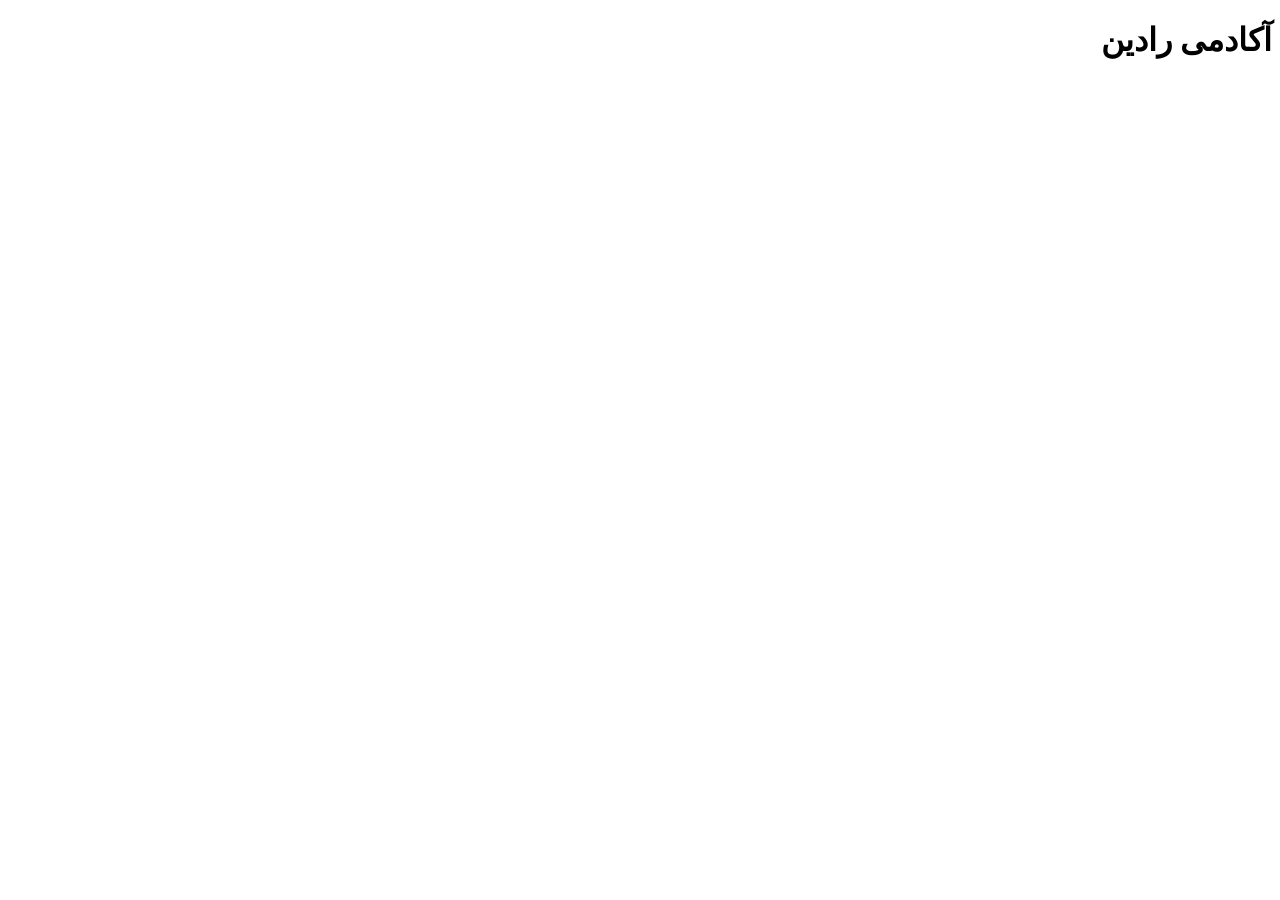
==== index.html @ 112820b9 "first commit" ====
<!doctype html>
<html lang="fa" dir="rtl">
  <head>
    <meta charset="UTF-8" />
    <meta name="viewport" content="width=device-width, initial-scale=1.0" />
    <title>خانه</title>
  </head>
  <body>
    <h1>آکادمی رادین</h1>
  </body>
</html>
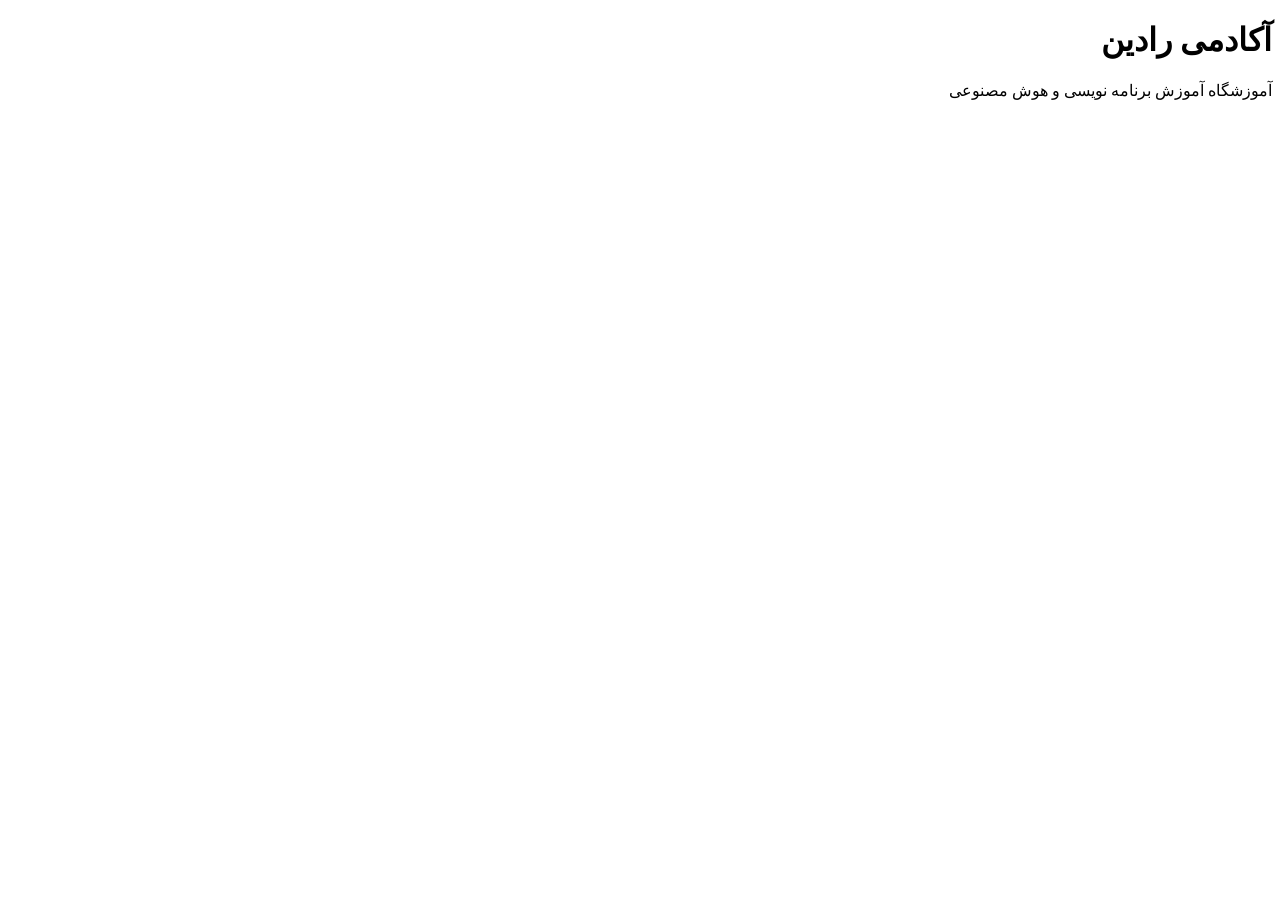
==== commit 1fd77693: "add paragraph" ====
--- a/index.html
+++ b/index.html
@@ -7,5 +7,6 @@
   </head>
   <body>
     <h1>آکادمی رادین</h1>
+    <p>آموزشگاه آموزش برنامه نویسی و هوش مصنوعی</p>
   </body>
 </html>
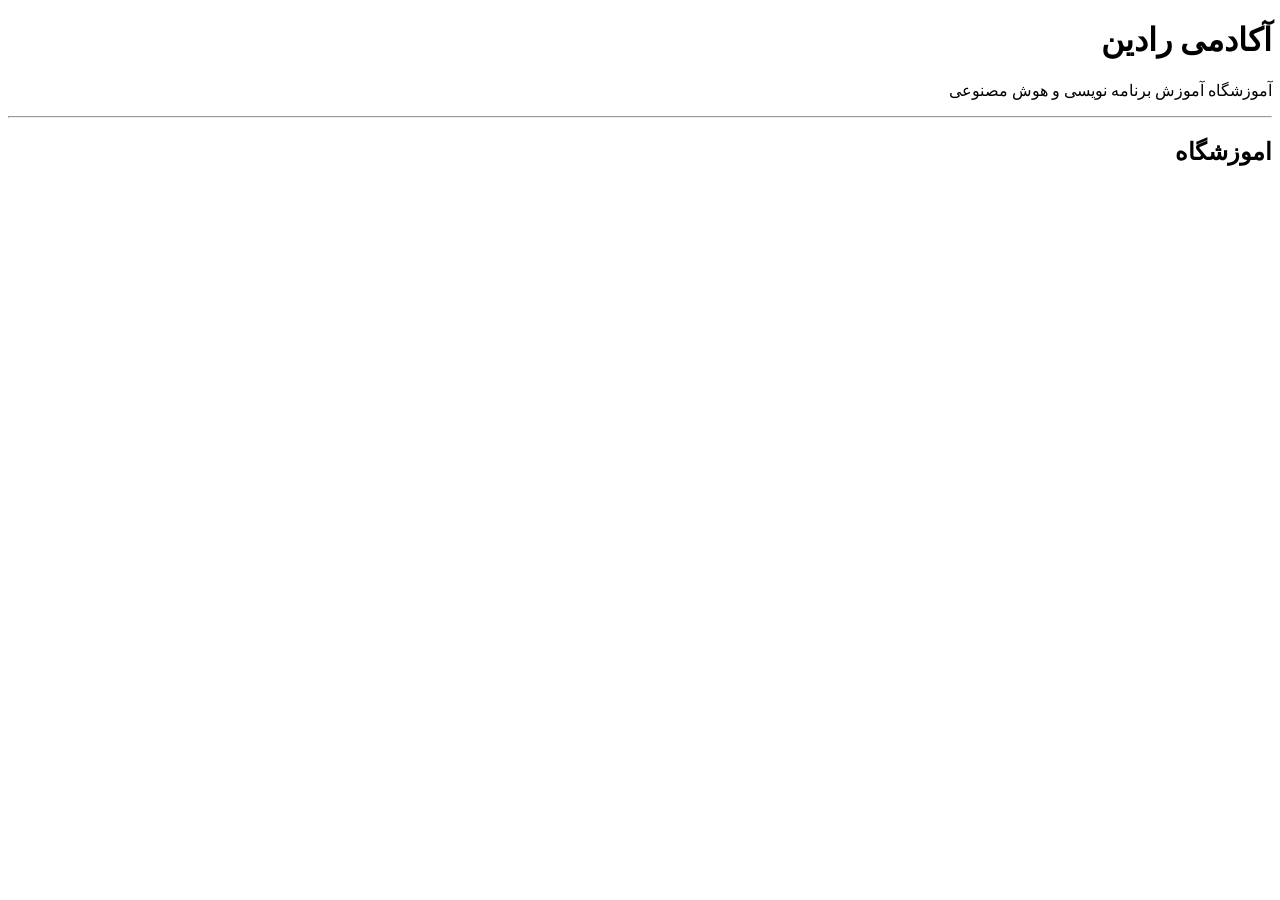
==== commit 56ab3798: "add text" ====
--- a/index.html
+++ b/index.html
@@ -8,5 +8,7 @@
   <body>
     <h1>آکادمی رادین</h1>
     <p>آموزشگاه آموزش برنامه نویسی و هوش مصنوعی</p>
+    <hr>
+    <h2>اموزشگاه</h2>
   </body>
 </html>
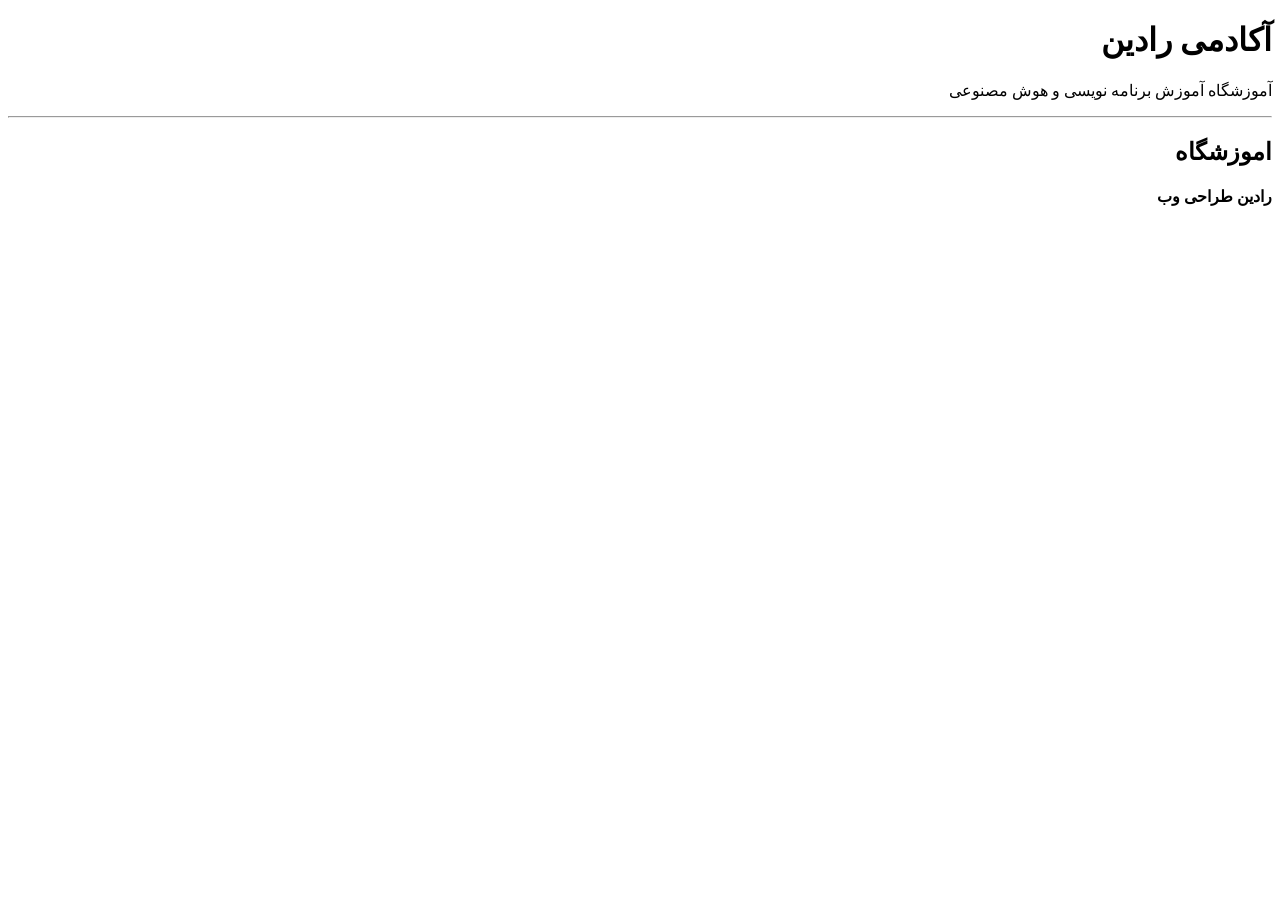
==== commit 7decccaf: "text" ====
--- a/index.html
+++ b/index.html
@@ -10,5 +10,6 @@
     <p>آموزشگاه آموزش برنامه نویسی و هوش مصنوعی</p>
     <hr>
     <h2>اموزشگاه</h2>
+    <h4>رادین طراحی وب</h4>
   </body>
 </html>
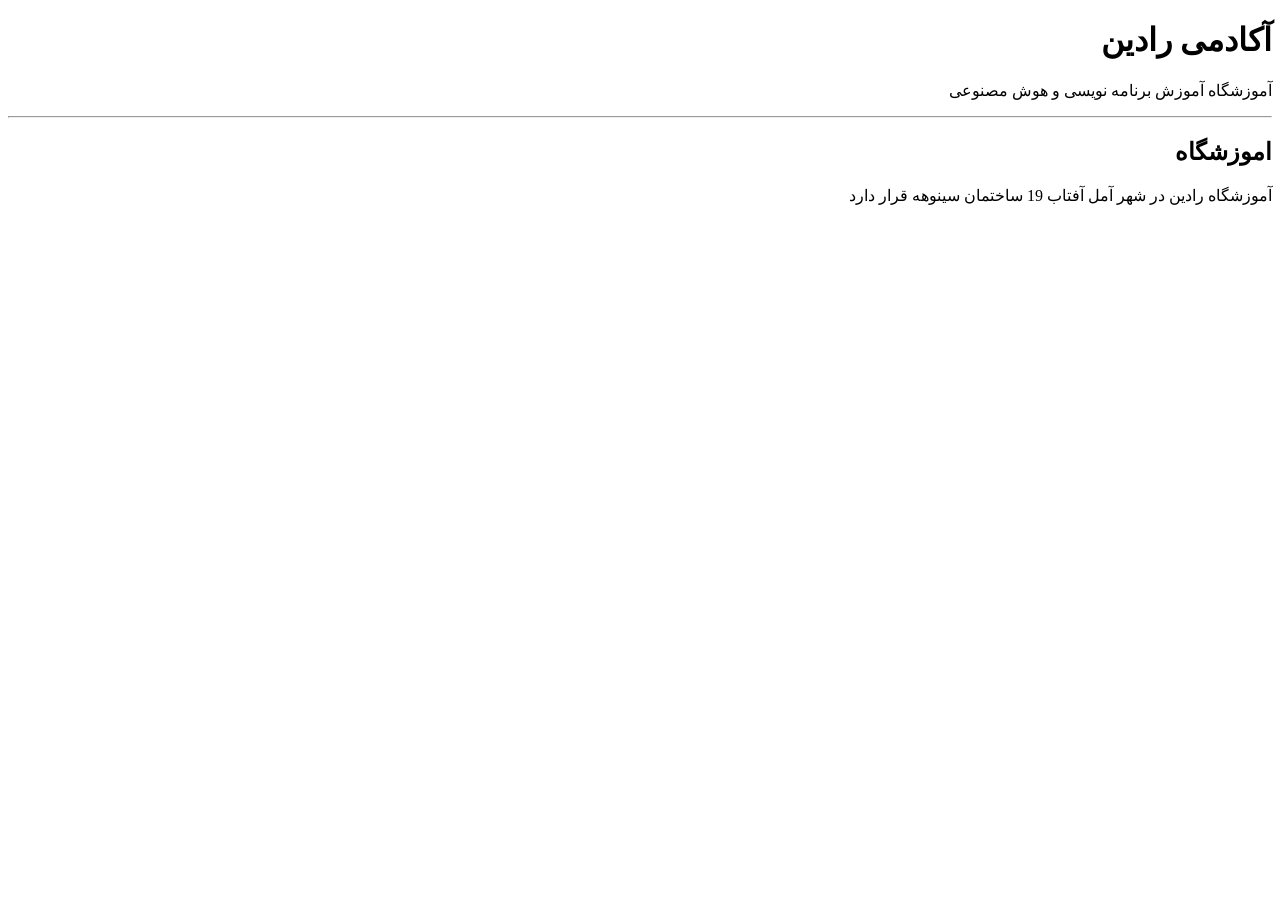
==== commit e57e532f: "add text for radin address" ====
--- a/index.html
+++ b/index.html
@@ -8,8 +8,8 @@
   <body>
     <h1>آکادمی رادین</h1>
     <p>آموزشگاه آموزش برنامه نویسی و هوش مصنوعی</p>
-    <hr>
+    <hr />
     <h2>اموزشگاه</h2>
-    <h4>رادین طراحی وب</h4>
+    <p>آموزشگاه رادین در شهر آمل آفتاب 19 ساختمان سینوهه قرار دارد</p>
   </body>
 </html>
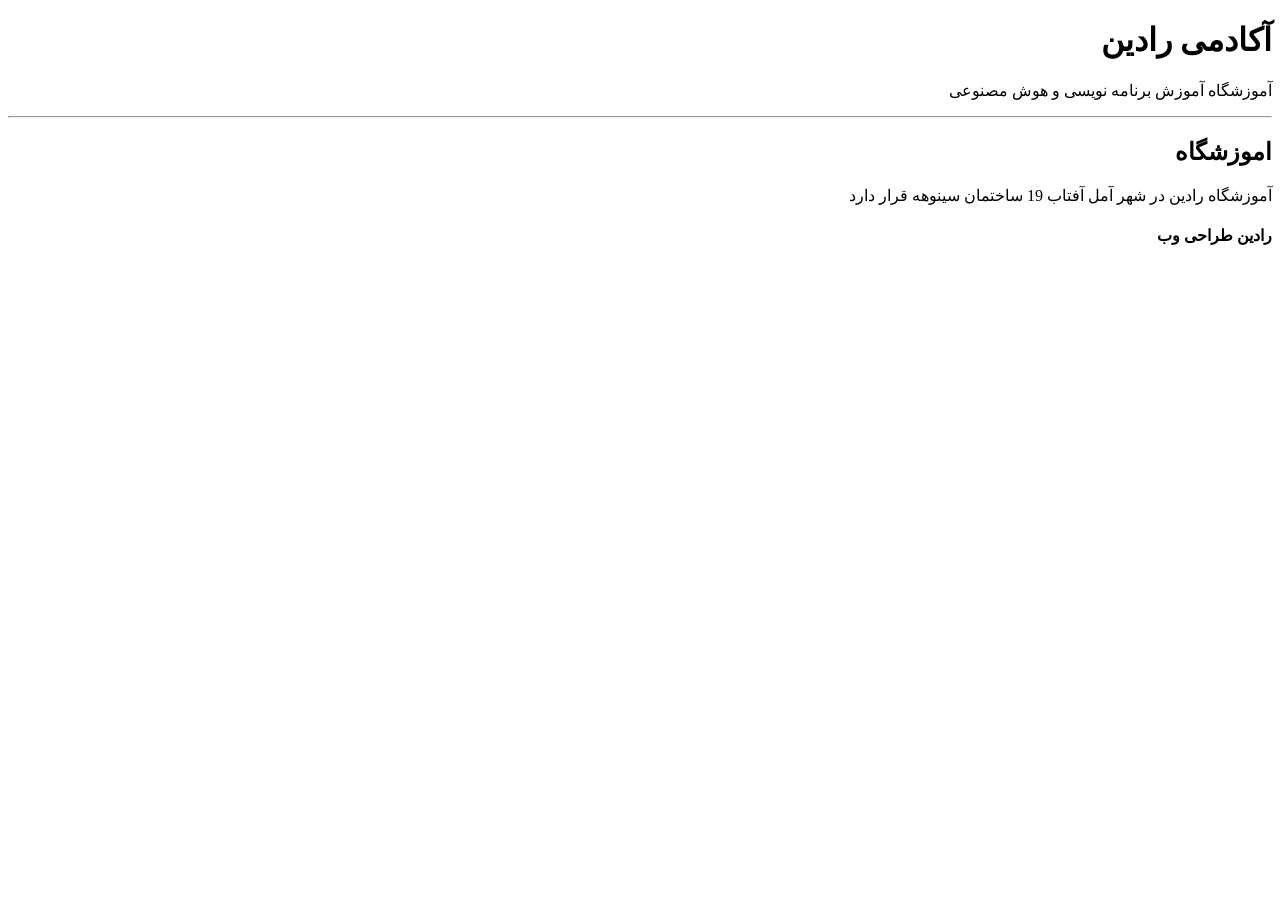
==== commit 8e8f0639: "add text for radin address" ====
--- a/index.html
+++ b/index.html
@@ -11,5 +11,6 @@
     <hr />
     <h2>اموزشگاه</h2>
     <p>آموزشگاه رادین در شهر آمل آفتاب 19 ساختمان سینوهه قرار دارد</p>
+    <h4>رادین طراحی وب</h4>
   </body>
 </html>
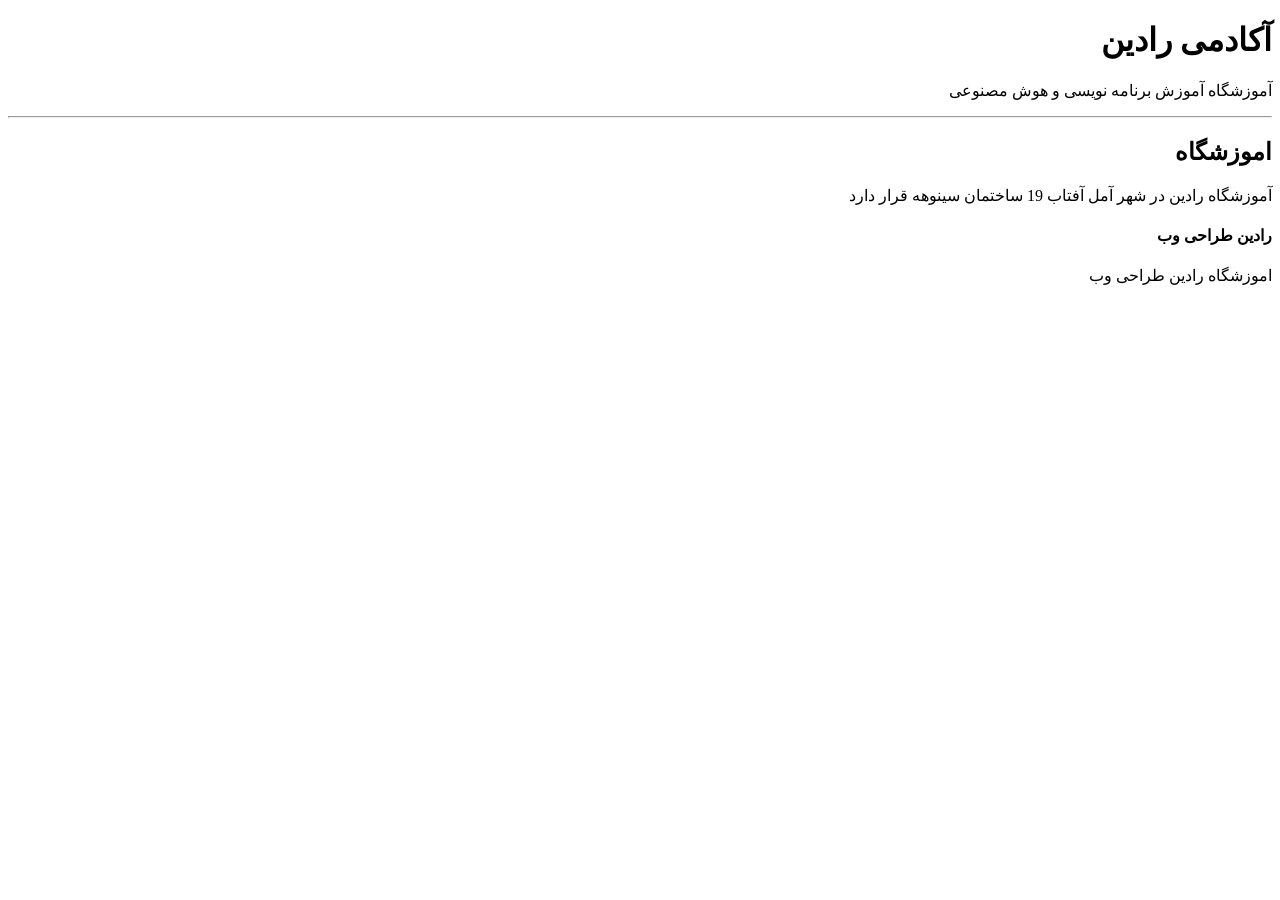
==== commit 7c3ffdd9: "text2" ====
--- a/index.html
+++ b/index.html
@@ -12,5 +12,6 @@
     <h2>اموزشگاه</h2>
     <p>آموزشگاه رادین در شهر آمل آفتاب 19 ساختمان سینوهه قرار دارد</p>
     <h4>رادین طراحی وب</h4>
+    <p>اموزشگاه رادین طراحی وب</p>
   </body>
 </html>
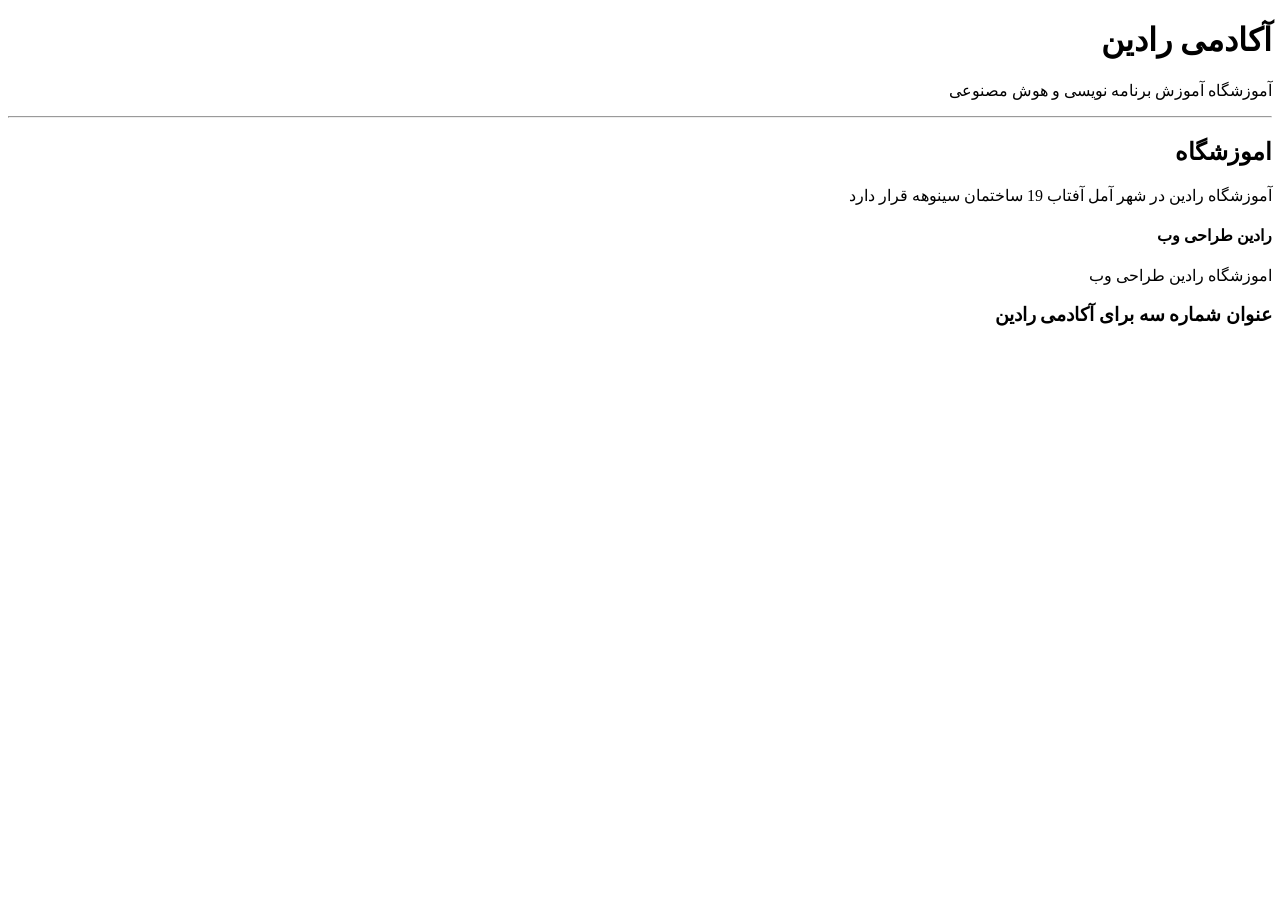
==== commit 20305254: "add title for radin" ====
--- a/index.html
+++ b/index.html
@@ -13,5 +13,8 @@
     <p>آموزشگاه رادین در شهر آمل آفتاب 19 ساختمان سینوهه قرار دارد</p>
     <h4>رادین طراحی وب</h4>
     <p>اموزشگاه رادین طراحی وب</p>
+    <h3>
+      عنوان شماره سه برای آکادمی رادین
+    </h3>
   </body>
 </html>
